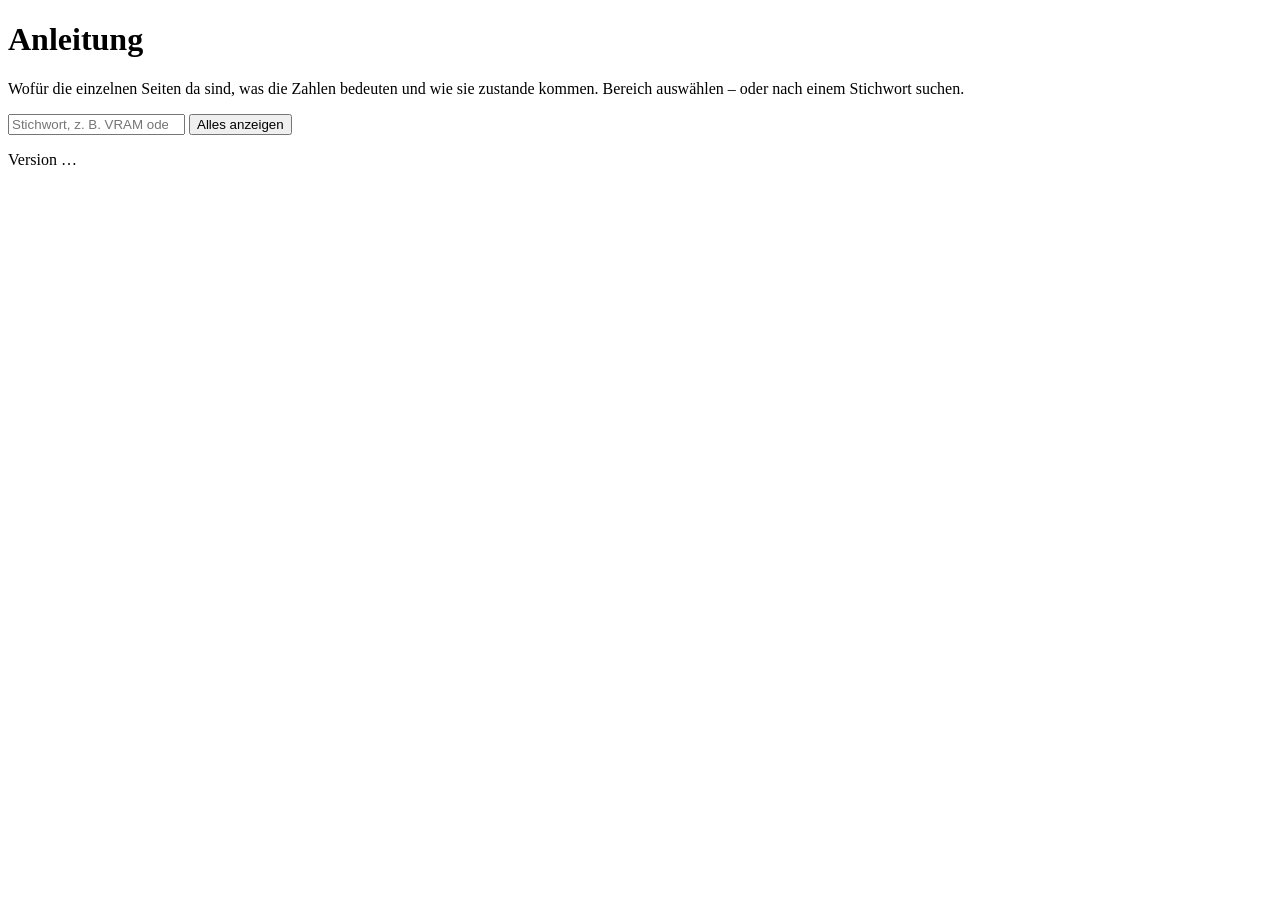
==== app/static/anleitung.html @ d845741b "Anleitung im Portal Das Portal hat inzwischen acht Seiten, drei Messverfahren, Rollen, Zugangsschlue" ====
<!DOCTYPE html>
<html lang="de">
<head>
  <meta charset="utf-8">
  <meta name="viewport" content="width=device-width, initial-scale=1">
  <title>Anleitung</title>
  <link rel="stylesheet" href="/style.css">
  <link rel="icon" href="data:image/svg+xml,<svg xmlns='http://www.w3.org/2000/svg' viewBox='0 0 32 32'><text y='26' font-size='26'>&#129302;</text></svg>">
</head>
<body>
<header>
  <div class="wrap">
    <nav class="navi" id="navi"></nav>
    <h1>Anleitung</h1>
    <p class="lead">
      Wofür die einzelnen Seiten da sind, was die Zahlen bedeuten und wie sie
      zustande kommen. Bereich auswählen – oder nach einem Stichwort suchen.
    </p>
  </div>
</header>

<main class="wrap">
  <div class="knopfleiste">
    <input type="search" id="f-suche" placeholder="Stichwort, z. B. VRAM oder Slot"
           autocomplete="off" spellcheck="false">
    <button id="btn-alles">Alles anzeigen</button>
    <span id="such-status" class="status"></span>
  </div>

  <section id="kachel-bereich" class="kacheln"></section>
  <section id="kapitel"></section>
</main>

<footer class="wrap">
  <p>Version <span id="fuss-version">…</span></p>
</footer>

<script src="/gemeinsam.js"></script>
<script src="/anleitung-inhalt.js"></script>
<script src="/anleitung.js"></script>
</body>
</html>
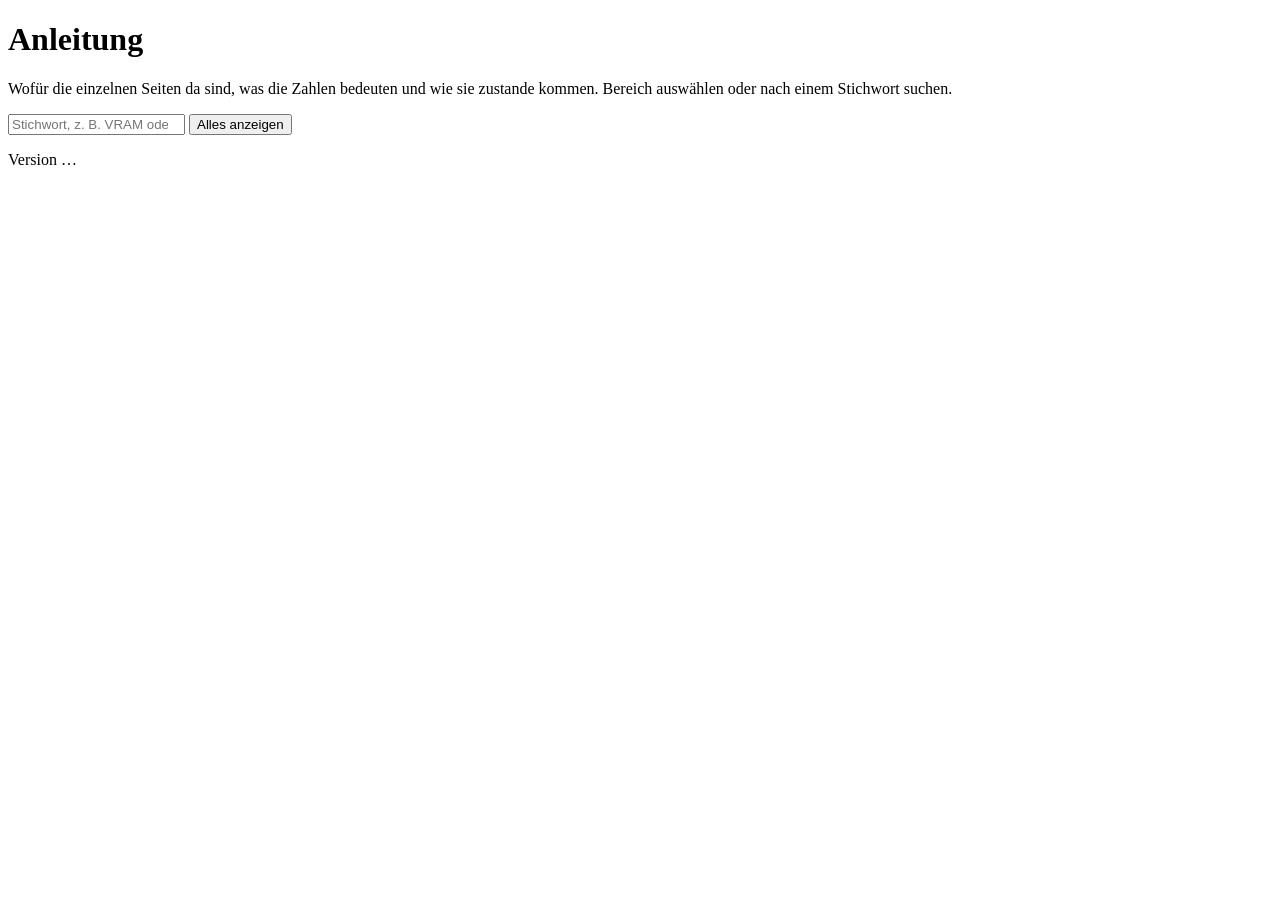
==== commit c650d979: "Gedankenstriche aus allen Texten entfernen Saemtliche Texte des Portals kommen ohne Gedankenstrich a" ====
--- a/app/static/anleitung.html
+++ b/app/static/anleitung.html
@@ -14,7 +14,7 @@
     <h1>Anleitung</h1>
     <p class="lead">
       Wofür die einzelnen Seiten da sind, was die Zahlen bedeuten und wie sie
-      zustande kommen. Bereich auswählen – oder nach einem Stichwort suchen.
+      zustande kommen. Bereich auswählen oder nach einem Stichwort suchen.
     </p>
   </div>
 </header>
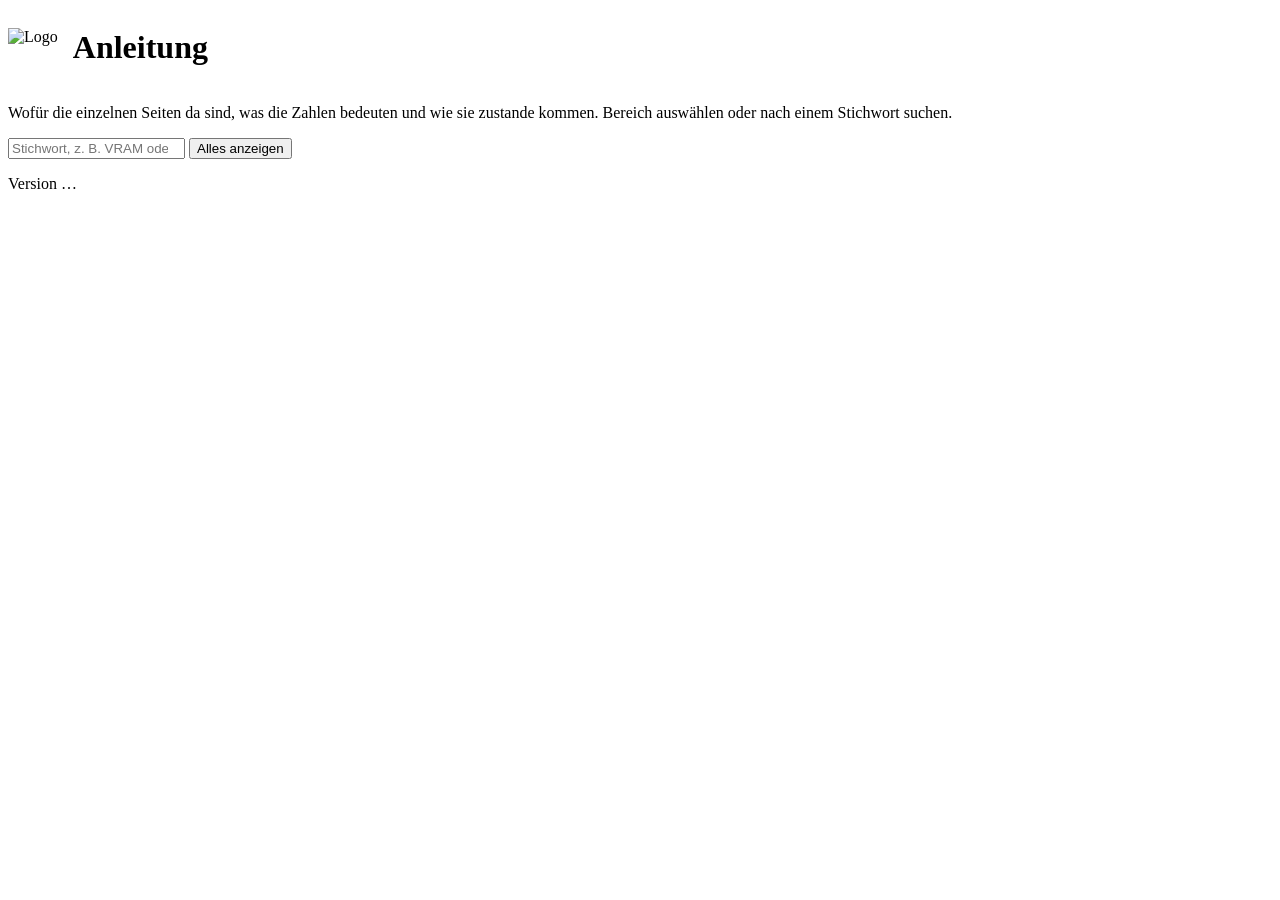
==== commit 5daef9fd: "Logo v2" ====
--- a/app/static/anleitung.html
+++ b/app/static/anleitung.html
@@ -10,8 +10,11 @@
 <body>
 <header>
   <div class="wrap">
+    <div style="display: flex; align-items: center; gap: 15px;">
+      <img src="/Logo.webp" alt="Logo" style="height: 40px;">
+      <h1>Anleitung</h1>
+    </div>
     <nav class="navi" id="navi"></nav>
-    <h1>Anleitung</h1>
     <p class="lead">
       Wofür die einzelnen Seiten da sind, was die Zahlen bedeuten und wie sie
       zustande kommen. Bereich auswählen oder nach einem Stichwort suchen.
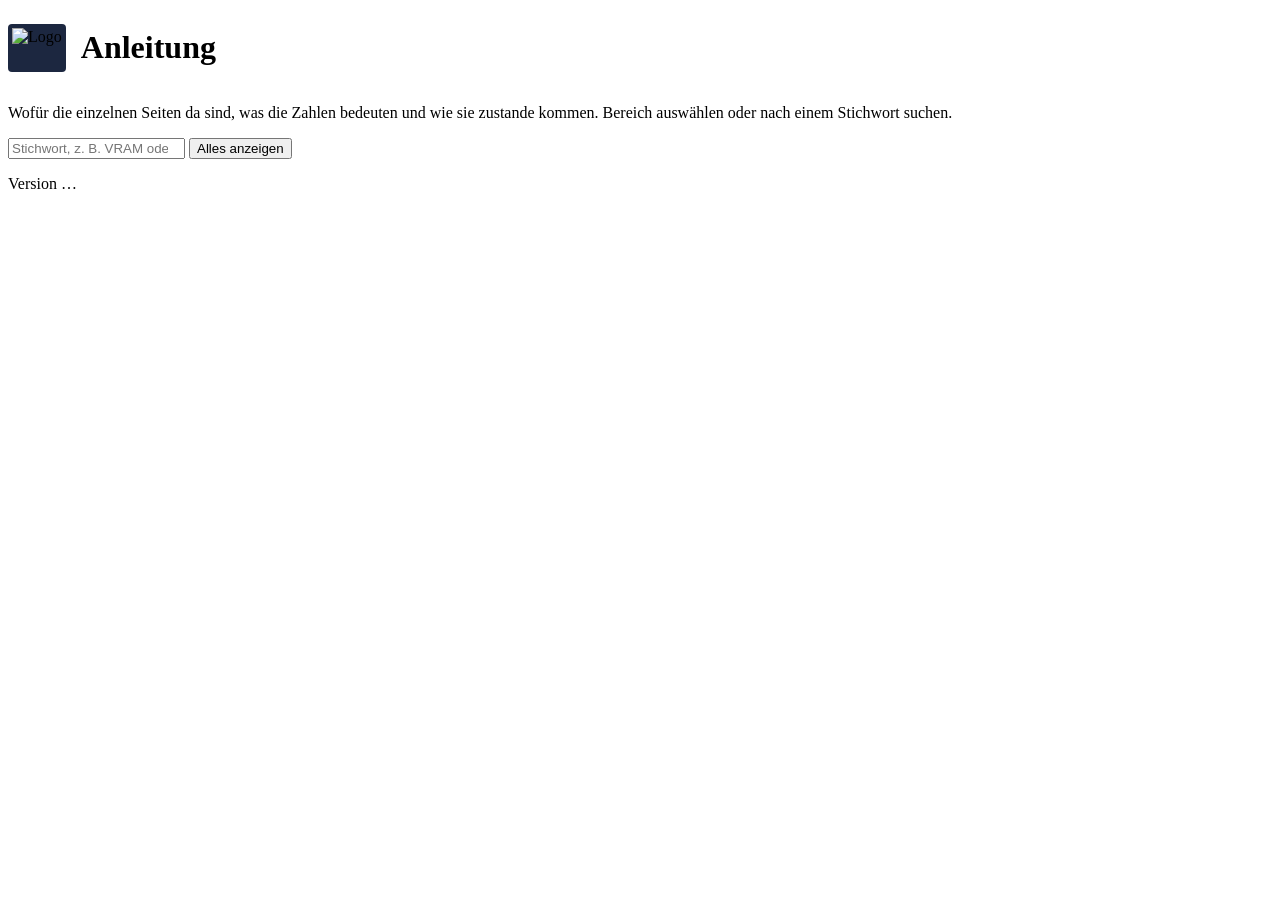
==== commit 274f28b8: "Logo v3" ====
--- a/app/static/anleitung.html
+++ b/app/static/anleitung.html
@@ -11,7 +11,7 @@
 <header>
   <div class="wrap">
     <div style="display: flex; align-items: center; gap: 15px;">
-      <img src="/Logo.webp" alt="Logo" style="height: 40px;">
+      <img src="/Logo.webp" alt="Logo" style="height: 40px; background: #1c2740; border-radius: 4px; padding: 4px;">
       <h1>Anleitung</h1>
     </div>
     <nav class="navi" id="navi"></nav>
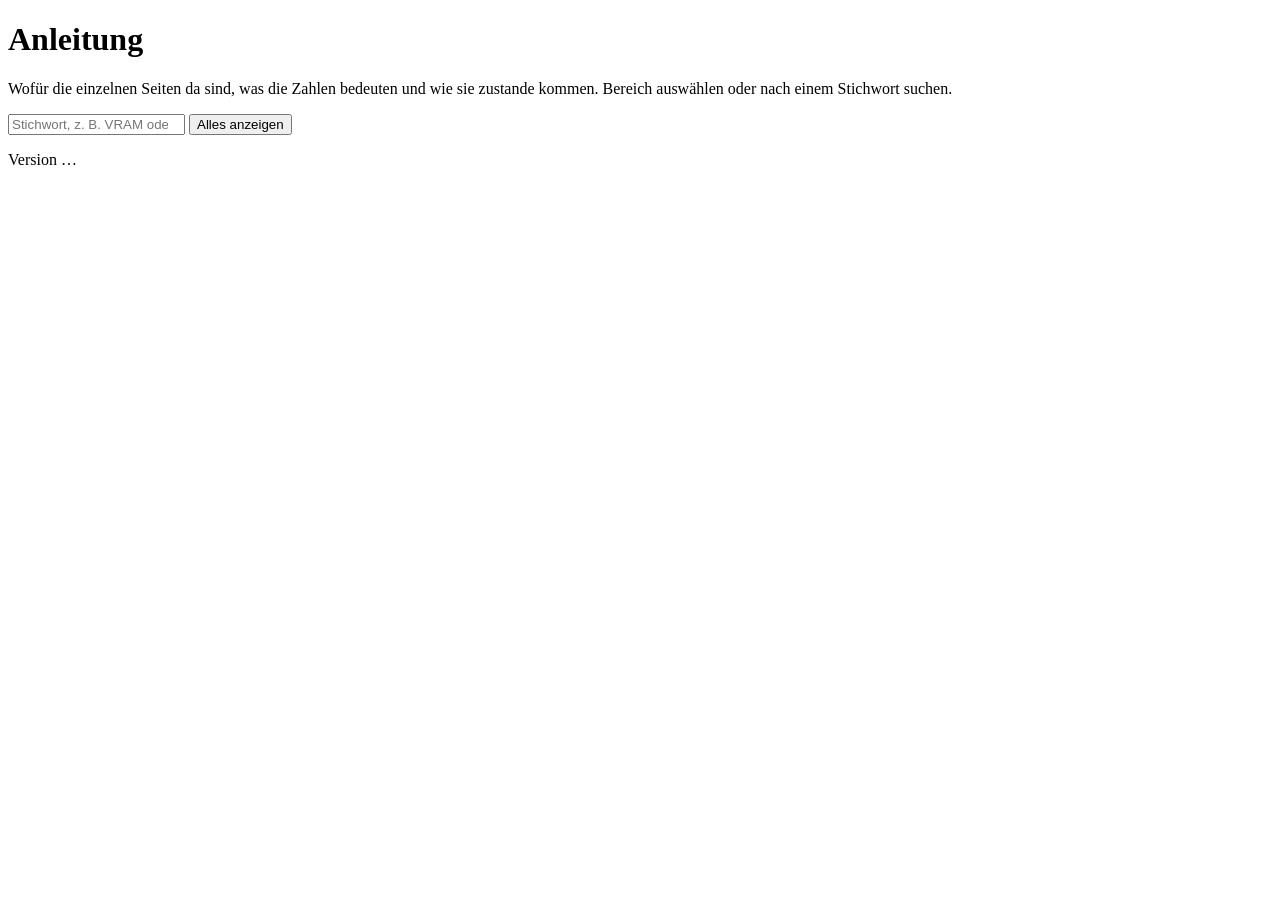
==== commit eb740857: "Logo weg" ====
--- a/app/static/anleitung.html
+++ b/app/static/anleitung.html
@@ -10,10 +10,7 @@
 <body>
 <header>
   <div class="wrap">
-    <div style="display: flex; align-items: center; gap: 15px;">
-      <img src="/Logo.webp" alt="Logo" style="height: 40px; background: #1c2740; border-radius: 4px; padding: 4px;">
-      <h1>Anleitung</h1>
-    </div>
+    <h1>Anleitung</h1>
     <nav class="navi" id="navi"></nav>
     <p class="lead">
       Wofür die einzelnen Seiten da sind, was die Zahlen bedeuten und wie sie
